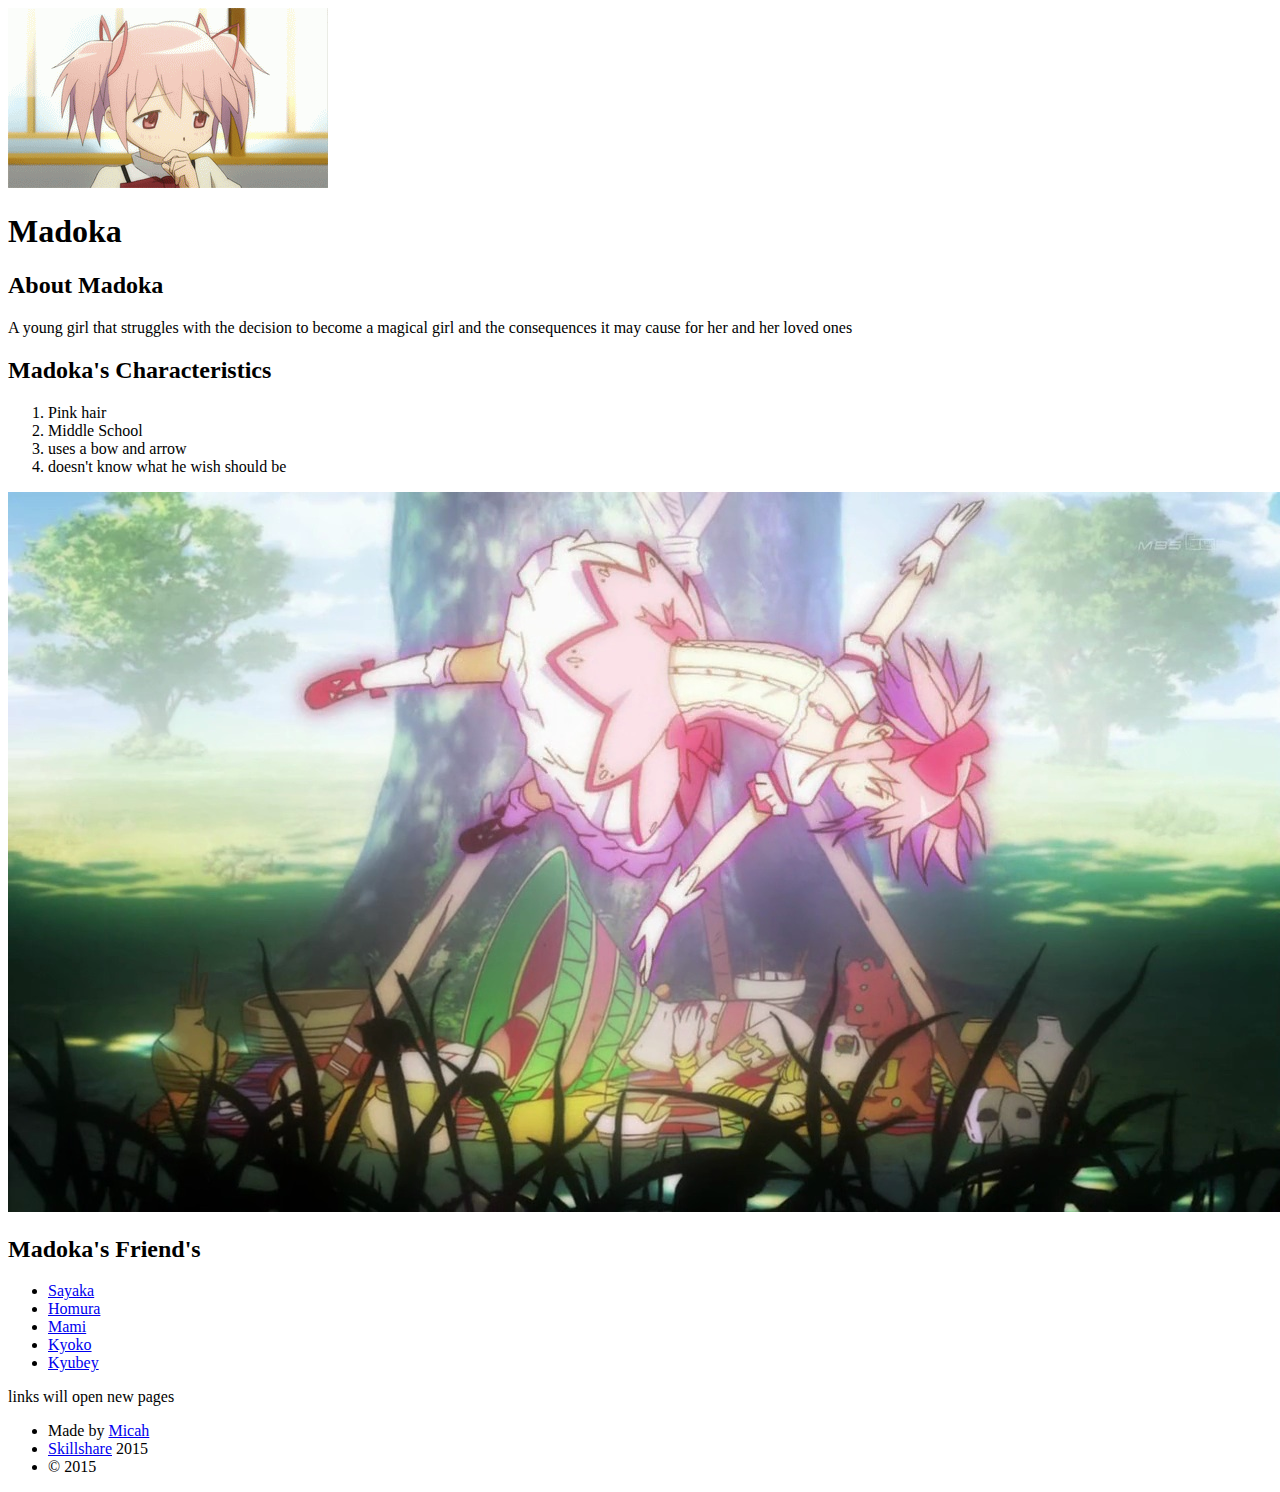
==== index.html @ 212d6440 "Changes to cartoon hero site" ====
<!DOCTYPE html>
<html>
<head>
	<title>Madoka</title>
	<link rel="stylesheet" type="text/css" href="css/hero.css">
</head>
<body>
<div class="wrapper"
		<header>
		<img src="img/profile.gif">
		<h1>Madoka</h1>
		</header>
	<div class="content">
		<h2>About Madoka</h2>
		<p> A young girl that struggles with the decision to become a magical girl and the consequences it may cause for her and her loved ones</p>
		<h2>Madoka's Characteristics</h2>
		<ol>
			<li>Pink hair</li>
			<li>Middle School</li>
			<li>uses a bow and arrow</li>
			<li>doesn't know what he wish should be</li>
		</ol>
		<img class="big-image"	src="img/big-image.jpg" title="Madoka in action">
		<h2>Madoka's Friend's</h2>
		<ul>
			<li><a href="https://wiki.puella-magi.net/Sayaka_Miki" target="_blank" title="More on Sayaka">Sayaka</a></li>
			<li><a href="https://wiki.puella-magi.net/Homura_Akemi" target="_blank" title="More on Homura">Homura</a></li>
			<li><a href="https://wiki.puella-magi.net/Mami_Tomoe" target="_blank" title="More on Mami">Mami</a></li>
			<li><a href="https://wiki.puella-magi.net/Kyoko_Sakura" target="_blank" title="More on Kyoko">Kyoko</a></li>
			<li><a href="https://wiki.puella-magi.net/Kyubey" target="_blank" title="More on Kyubey">Kyubey</a></li>
		</ul>
		<p>links will open new pages</p>

	</div>
	<footer>
		<ul>
			<li>Made by <a href="http://facebook.com/clark.micah" target="_blank" title="Visit Micah">Micah</a></li>
			<li><a href="http://skillshare.com" target="_blank" title="Visit Skillshare">Skillshare</a> 2015</li>
			<li>&copy; 2015</li>
		</ul>
	</footer>
</div>

</body>
</html>
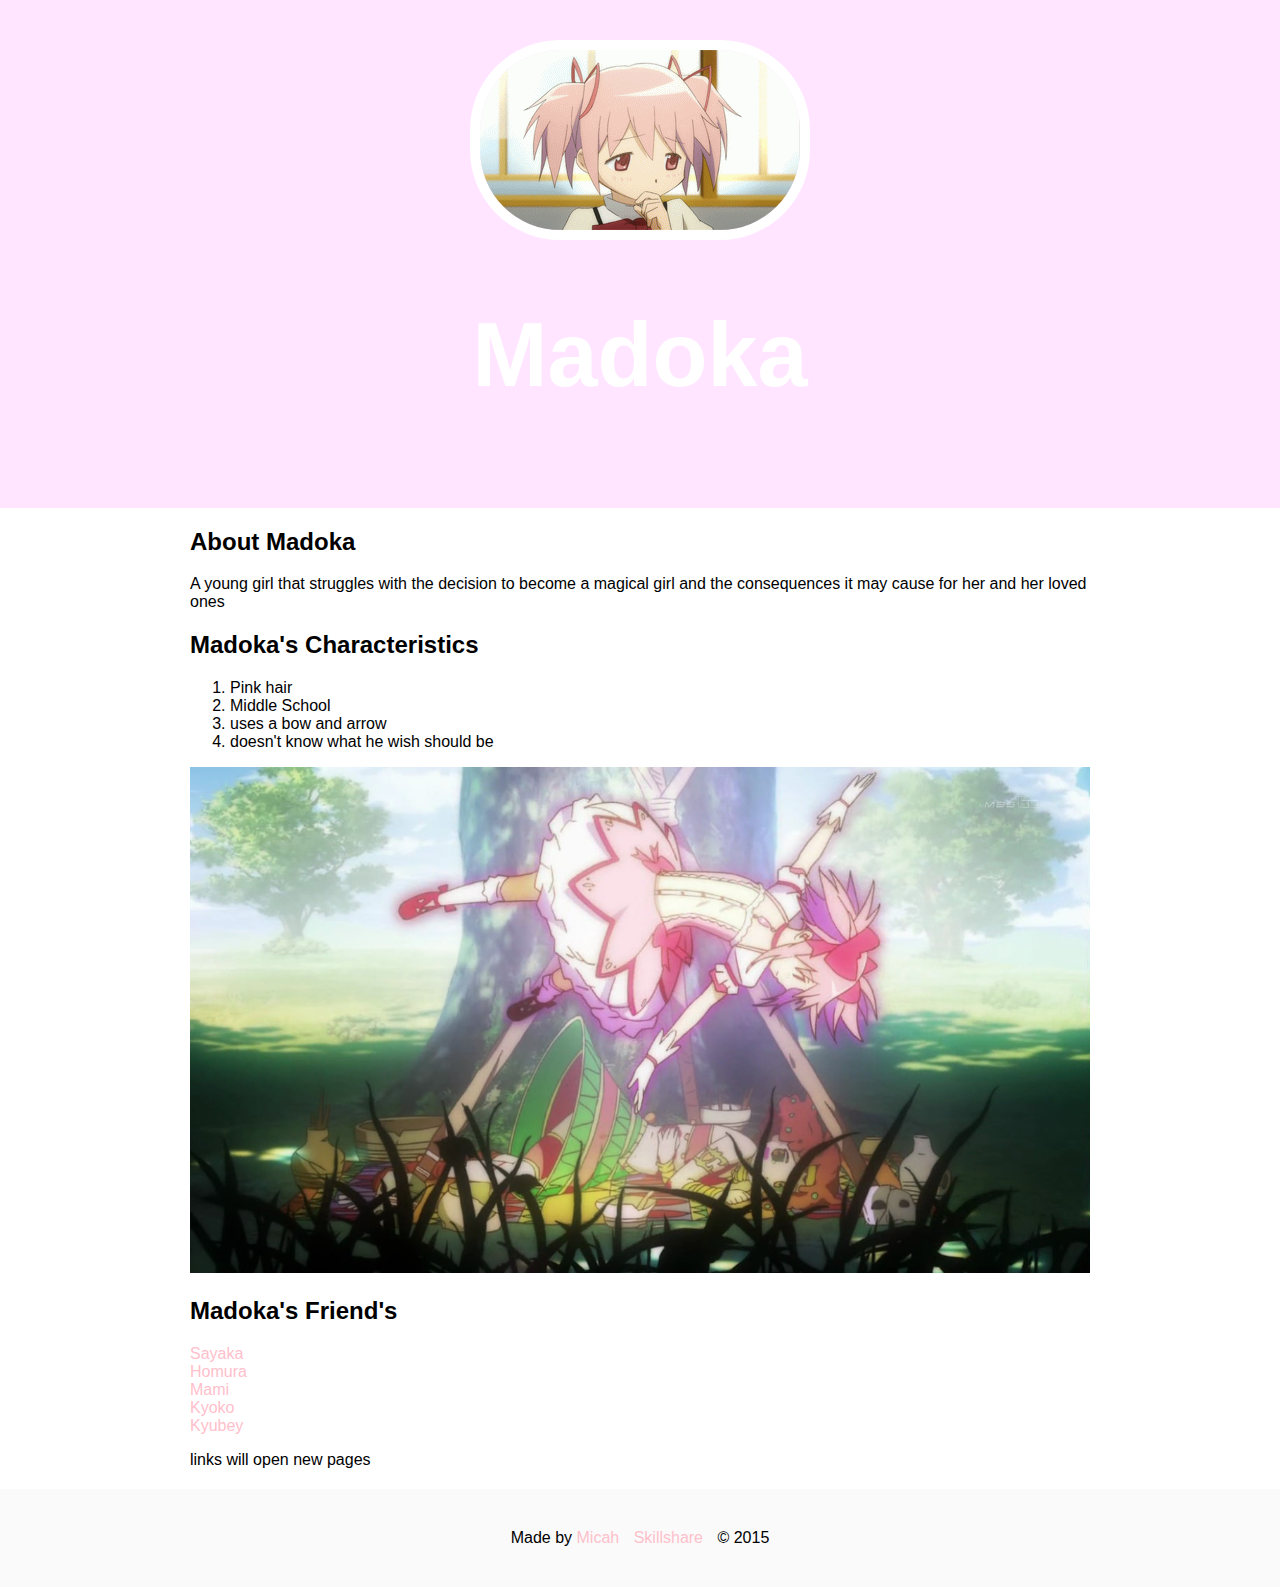
==== commit 76da1836: "added css and removed 2015 from skillshare link" ====
--- a/index.html
+++ b/index.html
@@ -5,7 +5,7 @@
 	<link rel="stylesheet" type="text/css" href="css/hero.css">
 </head>
 <body>
-<div class="wrapper"
+<div class="wrapper">
 		<header>
 		<img src="img/profile.gif">
 		<h1>Madoka</h1>
@@ -35,7 +35,7 @@
 	<footer>
 		<ul>
 			<li>Made by <a href="http://facebook.com/clark.micah" target="_blank" title="Visit Micah">Micah</a></li>
-			<li><a href="http://skillshare.com" target="_blank" title="Visit Skillshare">Skillshare</a> 2015</li>
+			<li><a href="http://skillshare.com" target="_blank" title="Visit Skillshare">Skillshare</a></li>
 			<li>&copy; 2015</li>
 		</ul>
 	</footer>
--- a/css/hero.css
+++ b/css/hero.css
@@ -0,0 +1,64 @@
+html, body{ font-family: Arial, sans-serif;
+	margin: 0;
+}
+
+header{
+	background-color: #ffe5ff;
+	padding: 40px;
+	text-align: center;
+
+}
+
+h1{
+	font-size: 90px; 
+	color: white;
+
+}
+
+header img{
+	border-radius: 90px;
+	border: 10px solid white;
+
+
+}
+
+
+.content{
+	max-width: 900px;
+	margin: 0 auto;
+	padding: 0 20px;
+
+
+}
+
+img.big-image{
+	max-width: 100%;
+
+}
+
+ul{
+	list-style: none;
+	padding: 0;
+	margin: 0;
+
+}
+
+a{
+	color:pink;
+	text-decoration: none;
+}
+
+footer{
+	margin-top: 20px;
+	padding: 40px 20px;
+	background-color: rgba(211, 211, 211, 0.11);
+}
+
+footer ul{
+	text-align: center;
+}
+
+footer ul li{
+	display: inline-block;
+	margin: 0 5px;
+}
